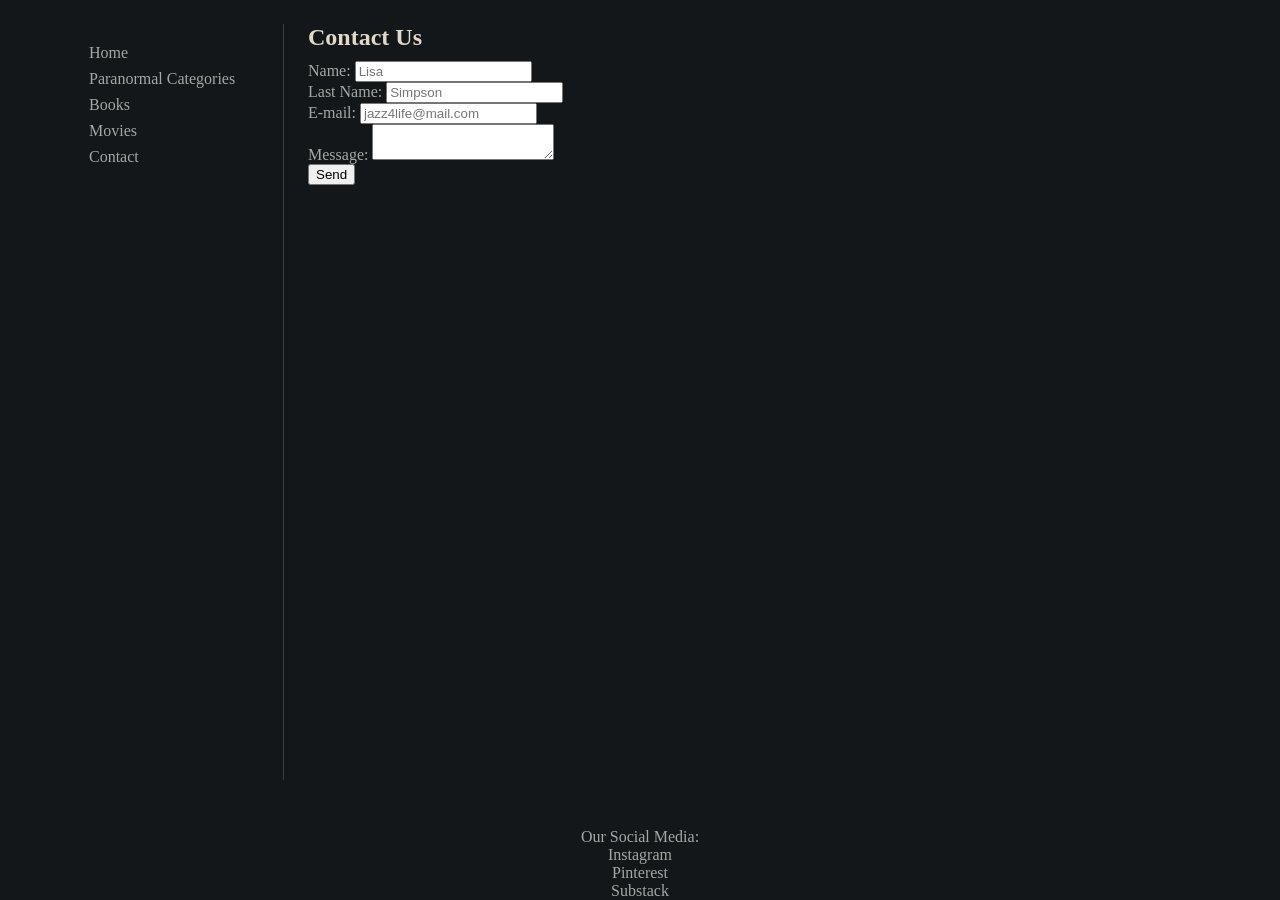
==== contact.html @ 32d20031 "CSS and HTML updates - Contact page created - Cryptozoology page created - CSS style changed" ====
<!DOCTYPE html>
<html lang="en">
<head>
    <meta charset="UTF-8">
    <meta name="viewport" content="width=device-width, initial-scale=1.0">
    <link rel="stylesheet" href="styles.css">
    <title>Contact</title>
</head>
<body>
    <nav>
        <ul>
            <li><a href="./index.html">Home</a></li>
            <li><a href="#">Paranormal Categories</a></li>
            <li><a href="#">Books</a></li>
            <li><a href="#">Movies</a></li>
            <li><a href="./contact.html">Contact</a></li>
        </ul>
    </nav>
    <main>
        <h2 class="contact-head">Contact Us</h2>
        
        <form class="contact-form">
            <div class="contact-input-container">
                <label for="name">Name:</label>
                <input type="text" id="name" name="name" placeholder="Lisa" class="contact-input" required>
            </div>
        
            <div class="contact-input-container">
                <label for="l-name">Last Name:</label>
                <input type="text" id="l-name" name="l-name" placeholder="Simpson" class="contact-input" required>
            </div>
        
            <div class="contact-input-container">
                <label for="email">E-mail:</label>
                <input type="email" id="email" name="email" placeholder="jazz4life@mail.com" class="contact-input" required>
            </div>
        
            <div class="contact-input-container">
                <label for="message">Message:</label>
                <textarea id="message" name="message" class="contact-input" placeholder="Deine Nachricht..." required>
                          </textarea>
            </div>
        
            <button type="submit" class="contact-button">
                Send
            </button>
        
        </form>
    </main>
    <footer>
        <p>Our Social Media:</p>
        <ul>
            <li><a href="#">Instagram</a></li>
            <li><a href="#">Pinterest</a></li>
            <li><a href="#">Substack</a></li>
        </ul>
    
    </footer>
</body>
</html>
---- styles.css ----
/* ---------------- CSS Variables ---------------- */

:root {
    --bg-color: #141719;
    --surface-color: #1d2124;
   /* --hover-color: #303b34;*/
    --accent-color: #a3af94;
    --heading-color: #e1d9c7;
    --text-color: #a3a8a5;
    --border-color: #363d3b;
}

/* ---------------- Styles Reset ---------------- */

* {
    box-sizing: border-box;
}

ul {
    list-style-type: none;
    margin-top: 0;
    margin-bottom: 0;
    padding-left: 0;
}

a {
    text-decoration: none;
}

h1,
h2,
h3,
h4,
h5,
h6,
p {
    margin-top: 0;
    margin-bottom: 0;
}

h1,
h2,
h3,
h4,
h5,
h6{
    color: var(--heading-color);
}

img {
    display: block;
}

/* ---------------- General ---------------- */

h2 {
    margin-bottom: 10px;
}

/* ---------------- Header ---------------- */

header {
    grid-area: header;
    text-align: center;
    padding: 15px;
}

/* ---------------- Main Section ---------------- */

main {
    grid-area: main;
}

.main-page-text{
    margin-bottom: 20px;
}

/* main > ul{
    display: grid;
        grid-template-columns: repeat(3, 1fr);
        gap: 20px;
        list-style: none;
        padding: 0;
} */

.main-page-list {
    display: flex;
    flex-direction: row;
    flex-wrap: wrap;
    gap: 24px;
}

.main-page-list>li {
    flex-basis: calc((100% - 48px) / 3);
}

.main-page-list li img {
    width: 100%;
    aspect-ratio: 4 / 3;
    object-fit: cover;
    display: block;
}

.main-page-list li>a {
    display: block;
    position: relative;
}

.main-page-list li h3 {
    position: absolute;
    bottom: 0;
    left: 0;
    width: 100%;

    padding: 15px;

    background: linear-gradient(transparent,
            rgba(0, 0, 0, 0.9));
}

/* ---------------- Nav Section ---------------- */

nav, aside{
    padding: 20px 25px 30px;
}

nav {
    grid-area: nav;
    border-right: 1px solid var(--border-color);
}

nav ul{
    display: flex;
    flex-direction: column;
    gap: 8px;
}

/* ---------------- Aside Section ---------------- */

aside {
    grid-area: aside;
    padding: 20px 25px 30px;
    border-right: 1px solid var(--border-color);
}


aside ul {
    display: flex;
    flex-direction: column;
    gap: 8px;
}

/* ---------------- Links ---------------- */

a{
    color: var(--text-color);
}

a:hover {
    color: rgb(124, 88, 189);
}

a:active {
    color: rgb(77, 54, 121);
}

/* ---------------- Footer ---------------- */

footer {
    grid-area: footer;
    text-align: center;
}

/* ---------------- Grid Layout ---------------- */

body {
    display: grid;
    grid-template-columns: 220px minmax(0, 1fr);
    grid-template-rows: auto 1fr auto auto;
    grid-template-areas:
        "header header"
        "nav    main"
        "aside  main"
        "footer footer";
    gap: 24px;
    min-height: 100vh;

    width: 90%;
    max-width: 1400px;
    margin: 0 auto;

    background-color: var(--bg-color);
    color: var(--text-color);
}

header {
    grid-area: header;
}

nav {
    grid-area: nav;
}

main {
    grid-area: main;
}

aside {
    grid-area: aside;
}

footer {
    grid-area: footer;
}

/* ---------------- Cryptozoology Page ---------------- */

.cryptozoology-article {
    display: flow-root;
}

.cryptozoology-article img {
    float: left;
    width: 40%;
    margin-right: 20px;
    margin-bottom: 10px;
}

.cryptozoology-article p {
    line-height: 1.6;
}
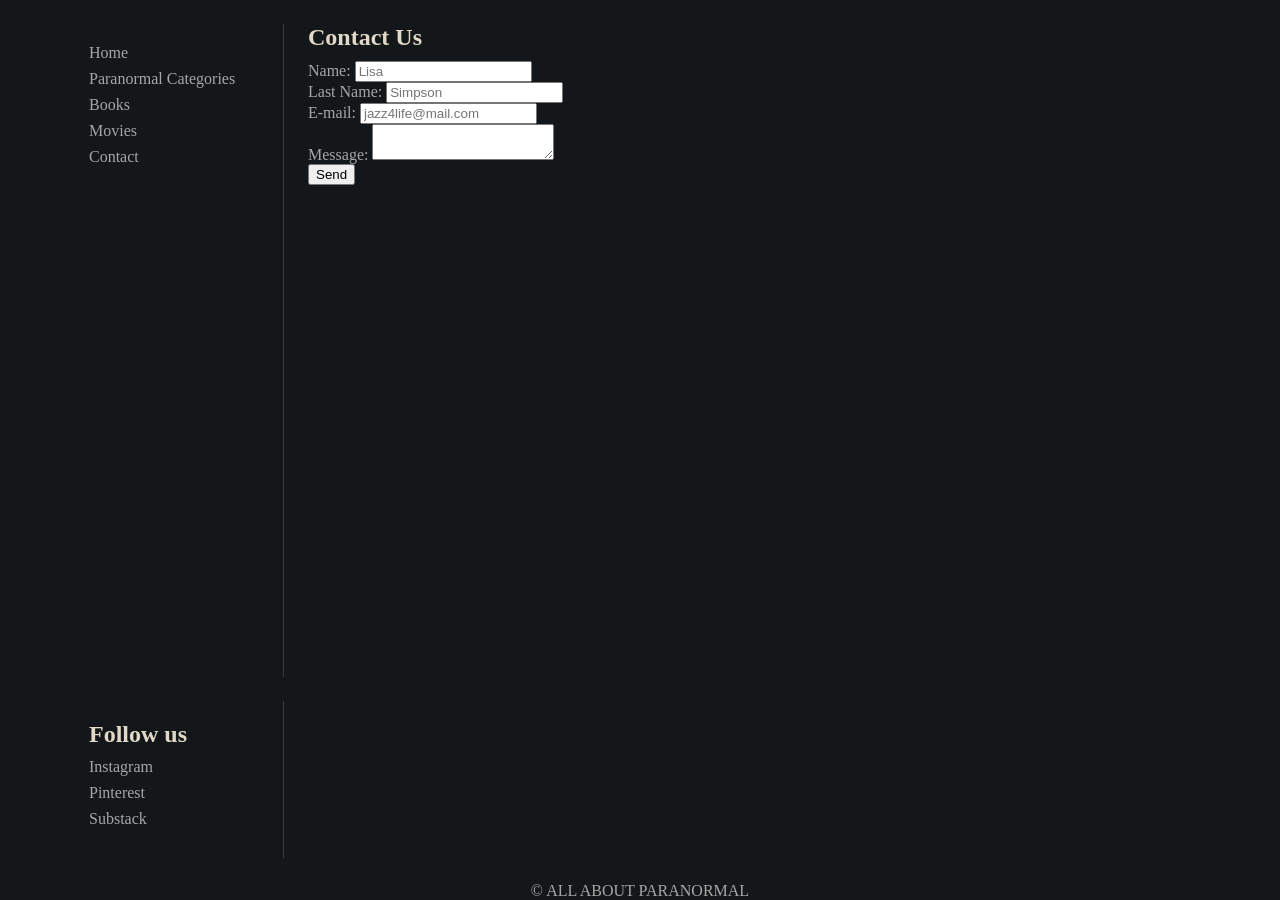
==== commit 430fa4ae: "Contact Page Fix - Added "aside" section - Changed Footer" ====
--- a/contact.html
+++ b/contact.html
@@ -16,6 +16,14 @@
             <li><a href="./contact.html">Contact</a></li>
         </ul>
     </nav>
+        <aside>
+            <h2>Follow us</h2>
+            <ul>
+                <li><a href="#">Instagram</a></li>
+                <li><a href="#">Pinterest</a></li>
+                <li><a href="#">Substack</a></li>
+            </ul>
+        </aside>
     <main>
         <h2 class="contact-head">Contact Us</h2>
         
@@ -48,13 +56,7 @@
         </form>
     </main>
     <footer>
-        <p>Our Social Media:</p>
-        <ul>
-            <li><a href="#">Instagram</a></li>
-            <li><a href="#">Pinterest</a></li>
-            <li><a href="#">Substack</a></li>
-        </ul>
-    
+        <p>© ALL ABOUT PARANORMAL</p>
     </footer>
 </body>
 </html>
--- a/styles.css
+++ b/styles.css
@@ -228,4 +228,4 @@
 
 .cryptozoology-article p {
     line-height: 1.6;
-}+}
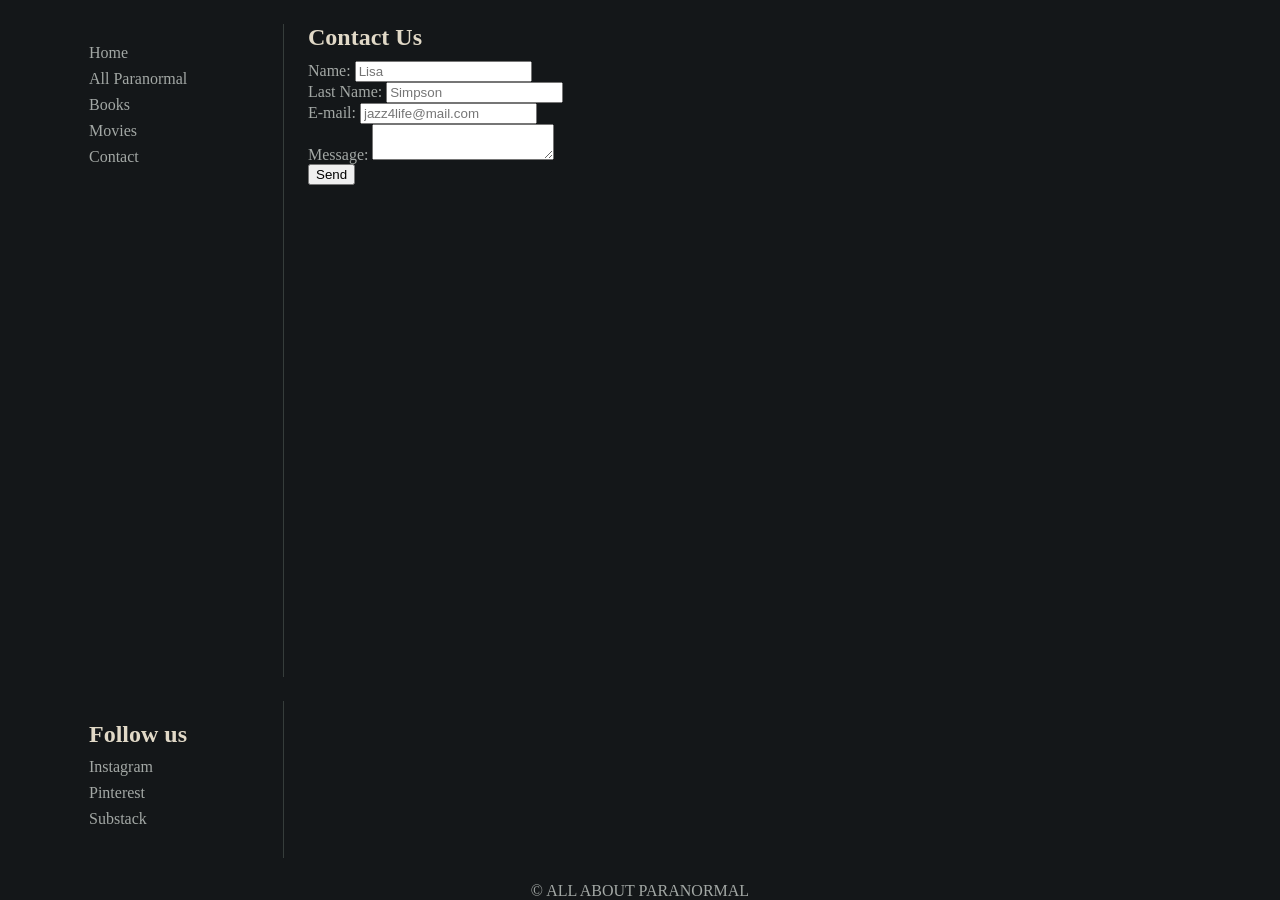
==== commit 487edcca: "Add Media Queries - 3 Media Queries Addded" ====
--- a/contact.html
+++ b/contact.html
@@ -10,7 +10,7 @@
     <nav>
         <ul>
             <li><a href="./index.html">Home</a></li>
-            <li><a href="#">Paranormal Categories</a></li>
+            <li><a href="#">All Paranormal</a></li>
             <li><a href="#">Books</a></li>
             <li><a href="#">Movies</a></li>
             <li><a href="./contact.html">Contact</a></li>
@@ -59,4 +59,5 @@
         <p>© ALL ABOUT PARANORMAL</p>
     </footer>
 </body>
-</html>+</html>
+
--- a/styles.css
+++ b/styles.css
@@ -229,3 +229,122 @@
 .cryptozoology-article p {
     line-height: 1.6;
 }
+
+/* ---------------- Media Queries ---------------- */
+
+/* ---------------- Laptop ---------------- */
+
+@media screen and (max-width: 1200px) {
+    body {
+        grid-template-columns: 180px minmax(0, 1fr);
+    }
+
+    .main-page-list>li {
+        flex-basis: calc((100% - 24px) / 2);
+    }
+}
+
+/* ---------------- Tablet ---------------- */
+
+@media screen and (max-width: 992px) {
+    body {
+        grid-template-columns: minmax(0, 1fr);
+        grid-template-rows: auto auto 1fr auto auto;
+
+        grid-template-areas:
+            "header"
+            "nav"
+            "main"
+            "aside"
+            "footer";
+    }
+
+    nav {
+        border-right: none;
+        border-bottom: 1px solid var(--border-color);
+        padding-bottom: 20px;
+    }
+
+    nav>h2 {
+            display: none;
+    }
+
+    nav,
+    aside {
+        border-right: none;
+    }
+
+    aside {
+        border-right: none;
+        border-top: 1px solid var(--border-color);
+        padding-top: 20px;
+    }
+
+    aside > h2 {
+        text-align: center;
+        font-size: 14px;
+        font-weight: normal;
+        text-transform: uppercase;
+        letter-spacing: 2px;
+        color: var(--accent-color);
+        margin-bottom: 12px;
+    }
+
+    nav ul,
+    aside ul {
+        display: flex;
+        flex-direction: row;
+        flex-wrap: wrap;
+        justify-content: center;
+        gap: 16px;
+    }
+}
+
+/* ---------------- Smartphone ---------------- */
+
+@media screen and (max-width: 768px) {
+    body {
+        gap: 16px;
+    }
+
+    header h1 {
+        font-size: 24px;
+    }
+
+    .main-page-list {
+        flex-direction: column;
+        gap: 16px;
+    }
+
+    .main-page-list>li {
+        flex-basis: auto;
+        width: 100%;
+    }
+
+    .cryptozoology-article img {
+        float: none;
+        width: 100%;
+        margin: 0 0 15px;
+    }
+}
+
+/* ---------------- Content-based Breakpoint ---------------- */
+
+@media screen and (max-width: 486px) {
+
+    nav ul {
+        display: flex;
+        flex-wrap: wrap;
+        justify-content: center;
+        gap: 16px;
+    }
+
+    nav ul>li {
+        flex-basis: calc((100% - 32px) / 3);
+        text-align: center;
+    }
+
+    nav ul>li:nth-child(-n+2) {
+        flex-basis: calc((100% - 16px) / 2);
+    }
+}
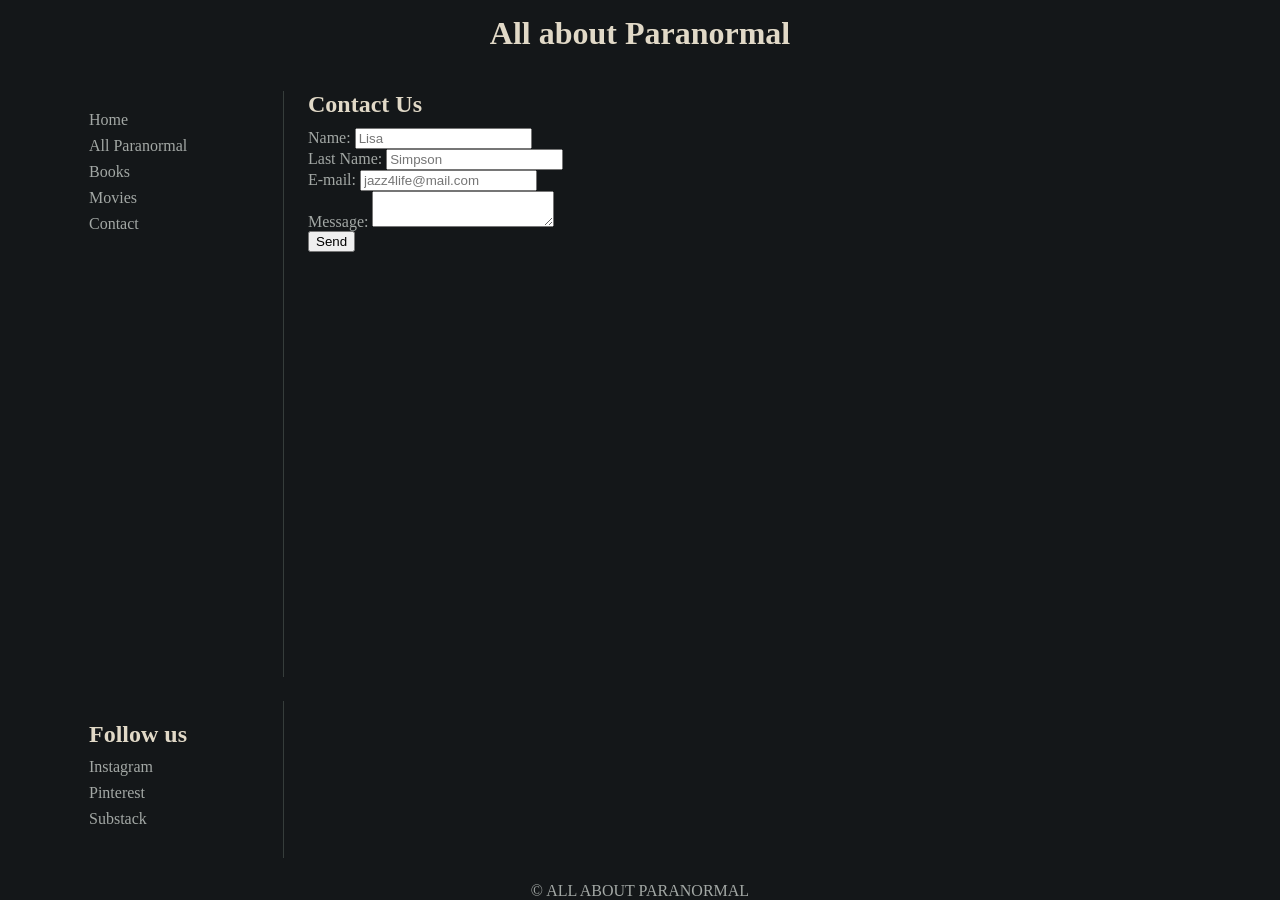
==== commit 9292506b: "Media Queries Fix - Fixed Media Queries for <433px screens - Added one more border to aside and nav" ====
--- a/contact.html
+++ b/contact.html
@@ -7,6 +7,9 @@
     <title>Contact</title>
 </head>
 <body>
+    <header>
+        <h1>All about Paranormal</h1>
+    </header>
     <nav>
         <ul>
             <li><a href="./index.html">Home</a></li>
--- a/styles.css
+++ b/styles.css
@@ -2,7 +2,6 @@
 
 :root {
     --bg-color: #141719;
-    --surface-color: #1d2124;
    /* --hover-color: #303b34;*/
     --accent-color: #a3af94;
     --heading-color: #e1d9c7;
@@ -261,6 +260,7 @@
 
     nav {
         border-right: none;
+        border-top: 1px solid var(--border-color);
         border-bottom: 1px solid var(--border-color);
         padding-bottom: 20px;
     }
@@ -277,6 +277,7 @@
     aside {
         border-right: none;
         border-top: 1px solid var(--border-color);
+        border-bottom: 1px solid var(--border-color);
         padding-top: 20px;
     }
 
@@ -330,21 +331,42 @@
 
 /* ---------------- Content-based Breakpoint ---------------- */
 
-@media screen and (max-width: 486px) {
+/*@media screen and (max-width: 433px) {
 
     nav ul {
         display: flex;
         flex-wrap: wrap;
         justify-content: center;
-        gap: 16px;
+        align-items: center;
+        gap: 12px 20px;
     }
 
     nav ul>li {
-        flex-basis: calc((100% - 32px) / 3);
+        flex-basis: auto;
         text-align: center;
     }
 
-    nav ul>li:nth-child(-n+2) {
-        flex-basis: calc((100% - 16px) / 2);
+    nav ul::after {
+        content: "";
+        flex-basis: 100%;
+        height: 0;
+        order: 1;
+    }
+
+    nav ul>li:nth-child(n+3) {
+        order: 2;
+    }
+}*/
+
+@media screen and (max-width: 486px) {
+
+    nav ul {
+        max-width: 280px;
+        margin: 0 auto;
+        gap: 12px 20px;
+    }
+
+    nav ul>li {
+        flex-basis: auto;
     }
 }
